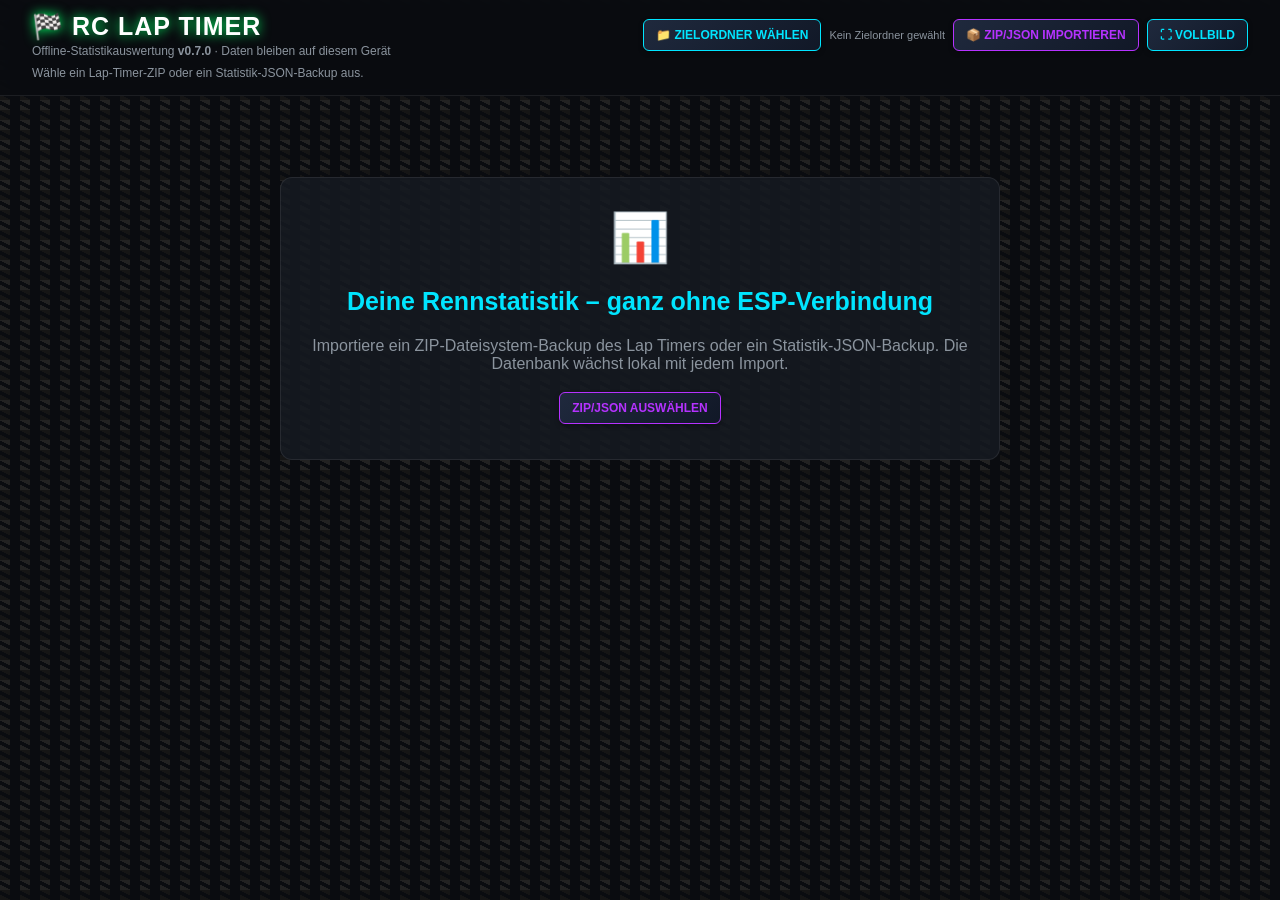
==== esp8266_rx/offline_stats/index.html @ e1d4abce "OfflineStats" ====
<!DOCTYPE html>
<html lang="de">
<head>
  <meta charset="UTF-8">
  <meta name="viewport" content="width=device-width, initial-scale=1">
  <meta name="theme-color" content="#0a0c10">
  <title>RC Lap Timer Pro – Offline-Statistik 0.7.0</title>
  <link rel="icon" href="data:image/svg+xml,<svg xmlns='http://www.w3.org/2000/svg' viewBox='0 0 100 100'><text y='.9em' font-size='90'>🏁</text></svg>">
  <link rel="stylesheet" href="../data/style.css?v=4.5.10">
  <link rel="stylesheet" href="offline_stats.css?v=0.7.0">
</head>
<body class="offline-app">
  <header class="offline-toolbar">
    <div>
      <h1>🏁 RC LAP TIMER</h1>
      <p>Offline-Statistikauswertung <strong>v0.7.0</strong> · Daten bleiben auf diesem Gerät</p>
    </div>
    <div class="offline-toolbar-actions">
      <button class="btn" id="chooseFolderButton" type="button">📁 Zielordner wählen</button>
      <span id="targetFolderName" class="offline-folder-name">Kein Zielordner gewählt</span>
      <label class="btn btn-purple" for="backupFileInput">📦 ZIP/JSON importieren</label>
      <input id="backupFileInput" type="file" accept=".zip,.json,application/zip,application/json">
      <button class="btn" id="fullscreenButton" type="button">⛶ Vollbild</button>
    </div>
    <div class="offline-status" id="offlineStatus" role="status" aria-live="polite">
      Wähle ein Lap-Timer-ZIP oder ein Statistik-JSON-Backup aus.
    </div>
  </header>

  <main>
    <div id="offlineWelcome" class="offline-welcome">
      <div class="offline-welcome-icon">📊</div>
      <h2>Deine Rennstatistik – ganz ohne ESP-Verbindung</h2>
      <p>Importiere ein ZIP-Dateisystem-Backup des Lap Timers oder ein Statistik-JSON-Backup. Die Datenbank wächst lokal mit jedem Import.</p>
      <label class="btn btn-purple" for="backupFileInput">ZIP/JSON auswählen</label>
    </div>

    <div id="statsOverviewModal" class="modal">
      <div class="modal-content offline-stats-content">
        <div class="offline-stats-heading">
          <h2>📊 STATISTIKEN &amp; RENN-HISTORIE</h2>
          <span id="offlineBackupSummary"></span>
        </div>

        <div id="statsStorageWarningBanner" class="storage-warning-banner" style="display:none;"></div>

        <div class="backup-bar offline-statbar">
          <div class="offline-track-filter">
            <label for="statsTrackFilterSelect">📍 STRECKE:</label>
            <select id="statsTrackFilterSelect" class="track-select-dropdown" onchange="onStatsTrackFilterChange(this.value)">
              <option value="all">🌍 Alle Strecken</option>
            </select>
          </div>
          <div id="statsDailyBestDisplay" class="offline-best-times">
            <div>🏆 Streckenrekord: <strong id="statsAllTimeBestVal">--:--</strong></div>
            <div>⏱️ Tagesbestzeit: <strong id="statsDailyBestVal">--:--</strong></div>
          </div>
        </div>

        <nav class="tab-container offline-tabs" aria-label="Statistikbereiche">
          <button class="tab-btn" id="tabRecordsBtn" onclick="switchStatsTab('records')">🏆 Rekorde</button>
          <button class="tab-btn active" id="tabDriversBtn" onclick="switchStatsTab('drivers')">👤 Fahrer</button>
          <button class="tab-btn" id="tabTrainingBtn" onclick="switchStatsTab('training')">🏁 Freies Training</button>
          <button class="tab-btn" id="tabQualiBtn" onclick="switchStatsTab('quali')">⏱️ Qualifying</button>
          <button class="tab-btn" id="tabRace_lapsBtn" onclick="switchStatsTab('race_laps')">🏎️ Rennen (Runden)</button>
          <button class="tab-btn" id="tabRace_timeBtn" onclick="switchStatsTab('race_time')">⏳ Rennen (Zeit)</button>
          <button class="tab-btn" id="tabDragBtn" onclick="switchStatsTab('drag')">⚡ Dragrace</button>
          <button class="tab-btn" id="tabGhostBtn" onclick="switchStatsTab('ghost')">👻 Ghost Battle</button>
        </nav>

        <section class="modal-body" id="statsTabRecords" style="display:none;"></section>
        <section class="modal-body" id="statsTabDrivers"></section>
        <section class="modal-body" id="statsTabTraining" style="display:none;"></section>
        <section class="modal-body" id="statsTabQuali" style="display:none;"></section>
        <section class="modal-body" id="statsTabRace_laps" style="display:none;"></section>
        <section class="modal-body" id="statsTabRace_time" style="display:none;"></section>
        <section class="modal-body" id="statsTabDrag" style="display:none;"></section>
        <section class="modal-body" id="statsTabGhost" style="display:none;"></section>
      </div>
    </div>

    <div id="statsModal" class="modal">
      <div class="modal-content">
        <div class="offline-profile-heading">
          <button class="btn" onclick="backToStatsOverview()">← Zur Statistik</button>
          <h2 id="statsModalTitle">Fahrer-Profil</h2>
          <button class="btn btn-purple" onclick="backToStatsOverview()">Zurück</button>
        </div>
        <div class="modal-body" id="driverProfileContent"></div>
      </div>
    </div>
  </main>

  <script src="../data/stats.js?v=4.5.10"></script>
  <script src="offline_stats.js?v=0.7.0"></script>
</body>
</html>
---- esp8266_rx/data/style.css ----
:root {
  --bg-dark: #0a0c10;
  --card-bg: rgba(22, 27, 34, 0.85);
  --card-border: rgba(255, 255, 255, 0.08);
  --neon-green: #00ff66;
  --neon-cyan: #00e5ff;
  --neon-orange: #ff9900;
  --neon-red: #ff3366;
  --neon-purple: #b532ff;
  --neon-gold: #ffd700;
  --text-main: #f0f6fc;
  --text-muted: #8b949e;
  --font-display: 'Orbitron', -apple-system, BlinkMacSystemFont, "Segoe UI", Roboto, sans-serif;
  --font-body: 'Rajdhani', -apple-system, BlinkMacSystemFont, "Segoe UI", Roboto, sans-serif;
}

* { box-sizing: border-box; }

body {
  font-family: var(--font-body);
  font-size: 16px;
  margin: 0;
  padding: 15px;
  background-color: var(--bg-dark);
  background-image: 
    linear-gradient(27deg, #151515 5px, transparent 5px),
    linear-gradient(207deg, #151515 5px, transparent 5px),
    linear-gradient(27deg, #222 5px, transparent 5px),
    linear-gradient(207deg, #222 5px, transparent 5px);
  background-size: 20px 20px;
  background-position: 0 0, 10px 10px, 0 10px, 10px 0;
  color: var(--text-main);
  text-align: center;
  min-height: 100vh;
  display: flex;
  flex-direction: column;
  overflow-x: hidden;
}

.main-wrapper {
  flex: 1;
  width: 100%;
  max-width: 950px;
  margin: 0 auto;
}

.hero-header {
  position: relative;
  width: 100%;
  margin: 0 auto 15px auto;
  border-radius: 12px;
  overflow: hidden;
  box-shadow: 0 8px 25px rgba(0, 0, 0, 0.7);
  border: 1px solid var(--card-border);
  background: linear-gradient(135deg, rgba(22, 27, 34, 0.95), rgba(10, 12, 16, 0.95));
  padding: 25px 15px;
}

h1 {
  font-family: var(--font-display);
  font-size: 2.2rem;
  font-weight: 900;
  margin: 0;
  color: #fff;
  text-transform: uppercase;
  letter-spacing: 2px;
  text-shadow: 0 0 12px var(--neon-green);
  display: flex;
  align-items: center;
  justify-content: center;
  gap: 10px;
  word-break: break-word;
}

.role-badge-bar {
  display: flex;
  justify-content: center;
  align-items: center;
  gap: 10px;
  margin-top: 8px;
  flex-wrap: wrap;
}

.role-pill {
  font-family: var(--font-display);
  font-size: 11px;
  padding: 4px 10px;
  border-radius: 20px;
  background: rgba(0, 229, 255, 0.15);
  border: 1px solid var(--neon-cyan);
  color: var(--neon-cyan);
  cursor: pointer;
  transition: all 0.2s;
}
.role-pill:hover {
  background: var(--neon-cyan);
  color: #000;
}

body.role-driver .admin-only {
  display: none !important;
}
body.role-admin .driver-only {
  display: none !important;
}

.driver-quick-panel {
  background: rgba(13, 17, 23, 0.75);
  border: 1px solid var(--neon-green);
  border-radius: 10px;
  padding: 12px 15px;
  margin-bottom: 12px;
  display: flex;
  flex-wrap: wrap;
  justify-content: center;
  align-items: center;
  text-align: center;
  gap: 12px;
}

.driver-quick-select {
  background: #0d1117;
  color: var(--neon-green);
  border: 1px solid var(--neon-green);
  padding: 8px 12px;
  border-radius: 6px;
  font-family: var(--font-display);
  font-size: 13px;
  font-weight: 700;
  cursor: pointer;
  min-width: 190px;
}

.role-choice-grid {
  display: grid;
  grid-template-columns: repeat(auto-fit, minmax(220px, 1fr));
  gap: 15px;
  margin-top: 15px;
}

.role-choice-card {
  background: #0d1117;
  border: 2px solid var(--card-border);
  border-radius: 12px;
  padding: 22px 15px;
  text-align: center;
  cursor: pointer;
  transition: all 0.25s ease;
}

.role-choice-card.driver-card {
  border-color: var(--neon-green);
  box-shadow: 0 0 15px rgba(0, 255, 102, 0.12);
}
.role-choice-card.driver-card:hover {
  background: rgba(0, 255, 102, 0.12);
  transform: translateY(-3px);
  box-shadow: 0 0 25px rgba(0, 255, 102, 0.35);
}

.role-choice-card.admin-card {
  border-color: var(--neon-cyan);
  box-shadow: 0 0 15px rgba(0, 229, 255, 0.12);
}
.role-choice-card.admin-card:hover {
  background: rgba(0, 229, 255, 0.12);
  transform: translateY(-3px);
  box-shadow: 0 0 25px rgba(0, 229, 255, 0.35);
}

/* ========================================================
   RENN-DASHBOARD (ECHTES OLED-SCHWARZ MIT LIVE-DATEN)
   ======================================================== */
#oledDimOverlay {
  display: none;
  position: fixed;
  inset: 0;
  background: #000000;
  z-index: 10000;
  flex-direction: column;
  justify-content: flex-start;
  align-items: center;
  user-select: none;
  padding: 20px 15px 35px 15px;
  overflow-y: auto;
}

.dimmer-back-btn {
  position: absolute;
  top: 15px;
  left: 15px;
  background: rgba(255, 255, 255, 0.08);
  border: 1px solid rgba(255, 255, 255, 0.18);
  border-radius: 8px;
  color: #bbb;
  padding: 7px 14px;
  font-family: var(--font-display);
  font-size: 13px;
  font-weight: 700;
  display: flex;
  align-items: center;
  gap: 6px;
  cursor: pointer;
  transition: all 0.2s ease;
  z-index: 10001;
}
.dimmer-back-btn:hover, .dimmer-back-btn:active {
  background: rgba(255, 255, 255, 0.2);
  color: #fff;
  border-color: rgba(255, 255, 255, 0.35);
  transform: translateX(-2px);
}
.dimmer-back-arrow {
  font-size: 18px;
  line-height: 1;
}

.dimmer-top {
  text-align: center;
  margin-top: 35px;
  margin-bottom: 15px;
  width: 100%;
}
.dimmer-track-record-banner {
  display: inline-flex;
  align-items: center;
  justify-content: center;
  gap: 8px;
  font-family: var(--font-display);
  font-size: 12px;
  padding: 4px 14px;
  border-radius: 20px;
  background: rgba(255, 215, 0, 0.12);
  border: 1px solid rgba(255, 215, 0, 0.45);
  color: var(--neon-gold);
  margin-bottom: 10px;
  box-shadow: 0 0 10px rgba(255, 215, 0, 0.15);
}
.dimmer-track-record-banner .track-record-label {
  font-weight: 700;
  text-transform: uppercase;
  letter-spacing: 1px;
}
.dimmer-track-record-banner .track-record-val {
  color: #fff;
  font-weight: 900;
}

.dimmer-mode-badge {
  display: inline-block;
  font-family: var(--font-display);
  font-size: 13px;
  font-weight: 900;
  letter-spacing: 2px;
  color: var(--neon-cyan);
  background: rgba(0, 229, 255, 0.1);
  border: 1px solid var(--neon-cyan);
  padding: 4px 14px;
  border-radius: 20px;
  text-transform: uppercase;
  margin-bottom: 10px;
}
.dimmer-top-stats {
  display: flex;
  justify-content: center;
  align-items: center;
  gap: 12px;
  flex-wrap: wrap;
}
.dimmer-top-stat-item {
  display: flex;
  flex-direction: column;
  align-items: center;
  background: rgba(255, 255, 255, 0.03);
  border: 1px solid rgba(255, 255, 255, 0.08);
  padding: 6px 14px;
  border-radius: 8px;
  min-width: 100px;
}
.dimmer-top-stat-label {
  font-size: 11px;
  color: var(--text-muted);
  text-transform: uppercase;
  letter-spacing: 1px;
  margin-bottom: 2px;
}
.dimmer-top-stat-val {
  font-family: var(--font-display);
  font-size: 18px;
  font-weight: 900;
}
.dimmer-top-stat-val.timer-val { color: var(--neon-cyan); font-size: 24px; }
.dimmer-top-stat-val.leader-val { color: var(--neon-orange); }
.dimmer-top-stat-val.best-val { color: var(--neon-purple); text-shadow: 0 0 10px rgba(181, 50, 255, 0.6); }

.dimmer-drivers-container {
  display: flex;
  width: 100%;
  max-width: 950px;
  justify-content: center;
  margin-top: 10px;
  gap: 15px;
}
.dimmer-drivers-container.single-driver {
  max-width: 440px;
}
.dimmer-driver-col {
  flex: 1;
  display: flex;
  flex-direction: column;
  align-items: center;
  min-width: 0;
  width: 100%;
}
.dimmer-divider {
  width: 1px;
  background: linear-gradient(to bottom, transparent, rgba(255, 255, 255, 0.15) 20%, rgba(255, 255, 255, 0.15) 80%, transparent);
  margin: 0 5px;
}

.dimmer-driver-header {
  display: flex;
  justify-content: space-between;
  align-items: center;
  width: 100%;
  max-width: 420px;
  margin-bottom: 10px;
  padding: 0 4px;
}
.dimmer-driver-name-box {
  display: flex;
  align-items: center;
  gap: 6px;
  overflow: hidden;
  text-overflow: ellipsis;
  white-space: nowrap;
}
.dimmer-driver-name {
  color: var(--neon-green);
  font-size: 17px;
  font-family: var(--font-display);
  font-weight: 700;
}
.dimmer-pos-badge {
  background: rgba(0, 255, 102, 0.15);
  border: 1px solid var(--neon-green);
  color: var(--neon-green);
  font-family: var(--font-display);
  font-size: 13px;
  font-weight: 900;
  padding: 2px 8px;
  border-radius: 6px;
}
.dimmer-status-pill {
  font-family: var(--font-display);
  font-size: 11px;
  font-weight: 900;
  letter-spacing: 0.5px;
  padding: 3px 8px;
  border-radius: 12px;
  text-transform: uppercase;
  background: rgba(255, 153, 0, 0.18);
  border: 1px solid var(--neon-orange);
  color: var(--neon-orange);
  display: inline-block;
  white-space: nowrap;
}
.dimmer-status-pill.status-box {
  background: rgba(255, 51, 102, 0.18);
  border-color: var(--neon-red);
  color: var(--neon-red);
}
.dimmer-status-pill.status-pause {
  background: rgba(0, 229, 255, 0.18);
  border-color: var(--neon-cyan);
  color: var(--neon-cyan);
}
.dimmer-status-pill.status-outlap {
  background: rgba(255, 215, 0, 0.18);
  border-color: var(--neon-gold);
  color: var(--neon-gold);
}

.dimmer-center {
  display: flex;
  flex-direction: column;
  gap: 12px;
  align-items: center;
  width: 100%;
}
.dimmer-time-box {
  text-align: center;
  background: rgba(255, 255, 255, 0.03);
  padding: 14px;
  border-radius: 12px;
  width: 100%;
  max-width: 420px;
  border: 1px solid rgba(255, 255, 255, 0.08);
}
.dimmer-time-box.last-lap-box {
  border-color: rgba(255, 255, 255, 0.15);
  background: rgba(255, 255, 255, 0.05);
}
.dimmer-label {
  font-size: 12px;
  color: var(--text-muted);
  text-transform: uppercase;
  letter-spacing: 1.5px;
  margin-bottom: 4px;
}
.dimmer-val {
  font-size: 36px;
  font-family: var(--font-display);
  font-weight: 900;
  line-height: 1.1;
  color: var(--text-main);
}
.dimmer-delta-val {
  font-size: 14px;
  font-weight: bold;
  margin-top: 5px;
  font-family: var(--font-display);
}

.dimmer-sectors {
  display: flex;
  gap: 8px;
  width: 100%;
  max-width: 420px;
  justify-content: center;
  margin-top: 15px;
}
.dimmer-sector-box {
  flex: 1;
  background: rgba(255, 255, 255, 0.03);
  border: 1px solid rgba(255, 255, 255, 0.08);
  border-radius: 8px;
  padding: 8px 4px;
  text-align: center;
  transition: all 0.3s;
}
.dimmer-sz-label {
  font-size: 11px;
  color: var(--text-muted);
  margin-bottom: 4px;
  text-transform: uppercase;
  letter-spacing: 1px;
}
.dimmer-sz-val {
  font-size: 15px;
  font-weight: bold;
  font-family: var(--font-display);
  color: var(--text-main);
}
.dimmer-sz-delta {
  font-size: 11px;
  font-family: var(--font-display);
  font-weight: 700;
  margin-top: 2px;
  min-height: 14px;
}
.dimmer-sz-delta.delta-purple {
  color: var(--neon-purple);
  text-shadow: 0 0 6px rgba(181, 50, 255, 0.6);
}
.dimmer-sz-delta.delta-green {
  color: var(--neon-green);
}
.dimmer-sz-delta.delta-orange {
  color: var(--neon-orange);
}
.dimmer-sz-delta.delta-red {
  color: var(--neon-red);
}

@media (max-width: 650px) {
  .dimmer-drivers-container.split-drivers {
    gap: 8px;
  }
  .dimmer-time-box {
    padding: 10px 6px;
  }
  .dimmer-val {
    font-size: 24px !important;
  }
  .dimmer-driver-name {
    font-size: 14px !important;
  }
  .dimmer-delta-val {
    font-size: 12px !important;
  }
  .dimmer-sz-val {
    font-size: 13px !important;
  }
}

/* ========================================================
   RENNLEITER DASHBOARD (GROSSBILD-LEADERBOARD TABELLE)
   ======================================================== */
.dimmer-leaderboard-container {
  width: 100%;
  max-width: 1250px;
  margin: 15px auto 0 auto;
}

.dimmer-table-responsive {
  width: 100%;
  overflow-x: auto;
  border-radius: 12px;
  border: 1px solid rgba(255, 255, 255, 0.12);
  background: rgba(13, 17, 23, 0.95);
  box-shadow: 0 0 35px rgba(0, 0, 0, 0.85);
}

.dimmer-leaderboard-table {
  width: 100%;
  border-collapse: collapse;
  text-align: center;
  font-family: var(--font-display);
}

.dimmer-leaderboard-table th {
  background: rgba(255, 255, 255, 0.05);
  color: var(--neon-cyan);
  padding: 13px 10px;
  font-size: 13px;
  letter-spacing: 1.5px;
  text-transform: uppercase;
  border-bottom: 2px solid rgba(0, 229, 255, 0.35);
  white-space: nowrap;
}

.dimmer-leaderboard-table td {
  padding: 12px 6px;
  border-bottom: 1px solid rgba(255, 255, 255, 0.06);
  font-size: 15px;
  vertical-align: middle;
  white-space: nowrap;
}

.dimmer-leaderboard-table tr:hover {
  background: rgba(255, 255, 255, 0.04);
}

.dimmer-pos-cell {
  font-weight: 900;
  font-size: 16px;
  font-family: var(--font-display);
}
.dimmer-pos-p1 {
  color: var(--neon-gold) !important;
  text-shadow: 0 0 10px rgba(255, 215, 0, 0.7);
}
.dimmer-pos-p2 {
  color: #e2e8f0 !important;
  text-shadow: 0 0 8px rgba(255, 255, 255, 0.6);
}
.dimmer-pos-p3 {
  color: #cd7f32 !important;
  text-shadow: 0 0 8px rgba(205, 127, 50, 0.6);
}

.dimmer-table-driver-box {
  text-align: left;
  line-height: 1.2;
}
.dimmer-table-driver-name {
  font-size: 16px;
  font-weight: 700;
  color: #fff;
}
.dimmer-table-driver-car {
  font-size: 12px;
  color: var(--text-muted);
}

.dimmer-table-empty {
  padding: 40px 15px;
  color: var(--text-muted);
  font-size: 16px;
  letter-spacing: 1px;
}

.card {
  background: var(--card-bg);
  backdrop-filter: blur(10px);
  padding: 18px;
  border-radius: 12px;
  width: 100%;
  margin: 15px auto;
  border: 1px solid var(--card-border);
  box-shadow: 0 10px 30px rgba(0, 0, 0, 0.5);
  overflow: hidden;
}

.table-responsive {
  width: 100%;
  overflow-x: auto;
  -webkit-overflow-scrolling: touch;
  margin-top: 5px;
}

.status-bar {
  display: grid;
  grid-template-columns: repeat(auto-fit, minmax(150px, 1fr));
  gap: 10px;
  font-family: var(--font-display);
  margin-bottom: 12px;
  background: rgba(0, 0, 0, 0.5);
  padding: 12px;
  border-radius: 8px;
  border: 1px solid rgba(255, 255, 255, 0.05);
}

.status-item {
  display: flex;
  flex-direction: column;
  align-items: center;
}

.status-label {
  font-size: 11px;
  color: var(--text-muted);
  letter-spacing: 1px;
  text-transform: uppercase;
}

.status-val {
  font-size: 18px;
  font-weight: 700;
  word-break: break-word;
}

/* --- GRAND PRIX CIRCUIT STARTAMPEL (WEBSITE STATUS HEARTBEAT) --- */
.startampel-container {
  display: inline-flex;
  align-items: center;
  justify-content: center;
  gap: 8px;
  cursor: default;
}

.startampel-housing {
  position: relative;
  width: 26px;
  height: 38px;
  background: #0d0d0f;
  border: 1px solid #2a2a30;
  border-radius: 4px;
  box-shadow: inset 0 0 4px #000, 0 2px 4px rgba(0,0,0,0.5);
  display: flex;
  flex-direction: column;
  justify-content: space-evenly;
  align-items: center;
  padding: 2px 3px;
  box-sizing: border-box;
}

/* Nieten in den 4 Ecken (Grand Prix Circuit Style) */
.startampel-housing::before,
.startampel-housing::after {
  content: '';
  position: absolute;
  width: 2px;
  height: 2px;
  background: #777;
  border-radius: 0.5px;
}
.startampel-housing::before { top: 1px; left: 1px; box-shadow: 20px 0 0 #777; }
.startampel-housing::after { bottom: 1px; left: 1px; box-shadow: 20px 0 0 #777; }

.startampel-row {
  display: flex;
  gap: 3px;
  justify-content: center;
  align-items: center;
}

.startampel-lamp {
  width: 7px;
  height: 7px;
  border-radius: 50%;
  box-sizing: border-box;
  transition: all 0.15s ease-in-out;
}

/* Inaktive Linsen (Dunkel mit dezentem Glanzpunkt) */
.startampel-lamp.lamp-red {
  background: radial-gradient(circle at 35% 35%, #551a1a 0%, #200505 85%);
  border: 1px solid #3a1010;
}
.startampel-lamp.lamp-yellow {
  background: radial-gradient(circle at 35% 35%, #554411 0%, #221a05 85%);
  border: 1px solid #3a3010;
}
.startampel-lamp.lamp-green {
  background: radial-gradient(circle at 35% 35%, #114422 0%, #051a08 85%);
  border: 1px solid #103a18;
}

/* Aktive Linsen (Glühend mit Reflex) */
.startampel-lamp.lamp-red.active {
  background: radial-gradient(circle at 35% 35%, #ffffff 0%, #ff5555 45%, #ff0000 100%);
  border: 1px solid #ff8888;
  box-shadow: 0 0 6px var(--neon-red), inset 0 0 2px #fff;
}
.startampel-lamp.lamp-yellow.active {
  background: radial-gradient(circle at 35% 35%, #ffffff 0%, #ffcc00 45%, #ff9900 100%);
  border: 1px solid #ffee88;
  box-shadow: 0 0 6px var(--neon-orange), inset 0 0 2px #fff;
  animation: ampel-yellow-blink 0.7s infinite alternate;
}
.startampel-lamp.lamp-green.active {
  background: radial-gradient(circle at 35% 35%, #ffffff 0%, #00ff66 45%, #00cc44 100%);
  border: 1px solid #88ffaa;
  box-shadow: 0 0 6px var(--neon-green), inset 0 0 2px #fff;
  animation: ampel-green-breathe 2s infinite ease-in-out;
}

@keyframes ampel-yellow-blink {
  0% { opacity: 0.35; }
  100% { opacity: 1; }
}

@keyframes ampel-green-breathe {
  0%, 100% { transform: scale(1); filter: brightness(1); }
  50% { transform: scale(1.1); filter: brightness(1.25); }
}

.startampel-text {
  font-size: 13px;
  font-weight: 700;
  letter-spacing: 0.5px;
  font-family: var(--font-display);
}
.startampel-text.status-green { color: var(--neon-green); text-shadow: 0 0 6px rgba(0,255,136,0.4); }
.startampel-text.status-yellow { color: var(--neon-orange); text-shadow: 0 0 6px rgba(255,153,0,0.4); }
.startampel-text.status-red { color: var(--neon-red); text-shadow: 0 0 6px rgba(255,68,68,0.4); }

.timer-display {
  color: var(--neon-cyan) !important;
  font-size: 24px !important;
  text-shadow: 0 0 8px var(--neon-cyan);
}

.track-record-bar {
  display: flex;
  justify-content: center;
  align-items: center;
  text-align: center;
  flex-wrap: wrap;
  gap: 12px;
  background: linear-gradient(90deg, rgba(181, 50, 255, 0.14), rgba(0, 229, 255, 0.08), rgba(255, 215, 0, 0.14));
  border: 1px solid rgba(255, 215, 0, 0.35);
  box-shadow: 0 0 15px rgba(255, 215, 0, 0.12);
  padding: 8px 16px;
  border-radius: 8px;
  margin-bottom: 14px;
  font-family: var(--font-display);
}

.track-record-title {
  font-size: 11px;
  letter-spacing: 1.5px;
  color: var(--neon-gold);
  font-weight: 700;
  text-shadow: 0 0 8px rgba(255, 215, 0, 0.5);
}

.track-record-value {
  font-size: 15px;
  font-weight: 700;
  color: #fff;
}

.pole-banner {
  background: linear-gradient(135deg, rgba(181, 50, 255, 0.25), rgba(0, 229, 255, 0.15));
  border: 1px solid var(--neon-purple);
  box-shadow: 0 0 20px rgba(181, 50, 255, 0.45);
  border-radius: 8px;
  padding: 12px 16px;
  margin-bottom: 15px;
  font-family: var(--font-display);
  animation: pulsePoleBanner 2.2s infinite ease-in-out;
}

.pole-banner-title {
  font-size: 12px;
  color: var(--neon-cyan);
  letter-spacing: 1.5px;
  margin-bottom: 4px;
}

.pole-banner-val {
  font-size: 19px;
  font-weight: 900;
  color: #fff;
  text-shadow: 0 0 10px var(--neon-purple);
}

@keyframes pulsePoleBanner {
  0%, 100% { box-shadow: 0 0 15px rgba(181, 50, 255, 0.35); }
  50% { box-shadow: 0 0 28px rgba(0, 229, 255, 0.65); }
}

.control-grid {
  display: grid;
  grid-template-columns: repeat(auto-fit, minmax(150px, 1fr));
  gap: 10px;
  margin-bottom: 15px;
}

.control-group {
  border: 1px solid var(--card-border);
  padding: 12px;
  border-radius: 8px;
  background: rgba(0, 0, 0, 0.3);
  display: flex;
  flex-direction: column;
  justify-content: space-between;
  gap: 6px;
}

.control-group-title {
  font-family: var(--font-display);
  font-size: 11px;
  color: var(--neon-cyan);
  letter-spacing: 1px;
}

.btn {
  font-family: var(--font-display);
  background: linear-gradient(135deg, #1f293d, #111827);
  color: var(--neon-cyan);
  border: 1px solid var(--neon-cyan);
  padding: 8px 12px;
  font-size: 12px;
  font-weight: 700;
  cursor: pointer;
  border-radius: 6px;
  margin: 3px;
  transition: all 0.2s ease;
  text-transform: uppercase;
  box-shadow: 0 2px 5px rgba(0,0,0,0.3);
  display: inline-block;
  word-break: break-word;
}

.btn:hover {
  transform: translateY(-2px);
  box-shadow: 0 0 10px var(--neon-cyan);
  background: var(--neon-cyan);
  color: #000;
}

.btn-danger { color: var(--neon-red); border-color: var(--neon-red); }
.btn-danger:hover { background: var(--neon-red); color: #fff; box-shadow: 0 0 10px var(--neon-red); }

.btn-warning { color: var(--neon-orange); border-color: var(--neon-orange); }
.btn-warning:hover { background: var(--neon-orange); color: #000; box-shadow: 0 0 10px var(--neon-orange); }

.btn-success { color: var(--neon-green); border-color: var(--neon-green); }
.btn-success:hover { background: var(--neon-green); color: #000; box-shadow: 0 0 10px var(--neon-green); }

.btn-purple { color: var(--neon-purple); border-color: var(--neon-purple); }
.btn-purple:hover { background: var(--neon-purple); color: #fff; box-shadow: 0 0 10px var(--neon-purple); }

.btn-ios { color: #e040fb; border-color: #e040fb; }
.btn-ios:hover { background: #e040fb; color: #fff; }

.btn-cyan { color: var(--neon-cyan); border-color: var(--neon-cyan); }
.btn-cyan:hover { background: var(--neon-cyan); color: #000; box-shadow: 0 0 10px var(--neon-cyan); }
.btn-red { color: var(--neon-red); border-color: var(--neon-red); }
.btn-red:hover { background: var(--neon-red); color: #fff; box-shadow: 0 0 10px var(--neon-red); }
.btn-orange { color: var(--neon-orange); border-color: var(--neon-orange); }
.btn-orange:hover { background: var(--neon-orange); color: #000; box-shadow: 0 0 10px var(--neon-orange); }
.btn-green { color: var(--neon-green); border-color: var(--neon-green); }
.btn-green:hover { background: var(--neon-green); color: #000; box-shadow: 0 0 10px var(--neon-green); }

.btn-icon { background: transparent; border: none; font-size: 16px; cursor: pointer; padding: 2px 5px; color: var(--text-muted); }
.btn-icon:hover { color: var(--neon-red); }

input[type="number"], input[type="text"] {
  padding: 6px 10px;
  border-radius: 6px;
  border: 1px solid #333;
  background: #0d1117;
  color: #fff;
  font-family: var(--font-body);
  font-size: 15px;
  text-align: center;
  max-width: 100%;
}

input[type="number"]:focus, input[type="text"]:focus {
  outline: none;
  border-color: var(--neon-cyan);
}

table { 
  width: 100%; 
  border-collapse: collapse; 
  margin-top: 5px; 
  table-layout: auto;
}
th, td { 
  padding: 10px 4px;
  border-bottom: 1px solid rgba(255,255,255,0.05); 
  text-align: center; 
  word-break: break-word; 
  font-size: 14px;
  transition: background-color 0.3s ease;
}

th.sortable {
  cursor: pointer;
  user-select: none;
  transition: background-color 0.2s, color 0.2s;
}
th.sortable:hover {
  background-color: rgba(0, 229, 255, 0.25);
  color: #fff;
}
th .sort-icon {
  font-size: 10px;
  margin-left: 4px;
  opacity: 0.6;
}
th.sortable:hover .sort-icon {
  opacity: 1;
}
tr:nth-child(even) { background-color: rgba(255, 255, 255, 0.02); }
tr:hover { background-color: rgba(255, 255, 255, 0.04); }

tr.my-selected-car-row {
  background-color: rgba(0, 255, 102, 0.08) !important;
  border-left: 3px solid var(--neon-green);
}

.driver-name { cursor: pointer; text-decoration: none; color: #fff; font-weight: 700; font-size: 16px; transition: color 0.2s; }
.driver-name:hover { color: var(--neon-green); text-shadow: 0 0 5px var(--neon-green); }

.recent-id-box { display: flex; justify-content: center; gap: 10px; margin-top: 10px; flex-wrap: wrap; }
.recent-item { padding: 8px 16px; background: #0d1117; color: var(--text-muted); border-radius: 6px; font-weight: bold; border: 1px solid #222; font-family: var(--font-display); }
.recent-item.active { background: rgba(255, 153, 0, 0.15); color: var(--neon-orange); border-color: var(--neon-orange); box-shadow: 0 0 8px rgba(255, 153, 0, 0.3); }

.pause-badge { color: var(--neon-orange); font-weight: bold; background: rgba(255, 152, 0, 0.15); padding: 3px 8px; border-radius: 4px; border: 1px solid var(--neon-orange); font-size: 12px; }
.pit-badge { color: var(--neon-cyan); font-weight: bold; background: rgba(0, 229, 255, 0.15); padding: 3px 8px; border-radius: 4px; border: 1px solid var(--neon-cyan); font-size: 12px; }
.outlap-badge { color: var(--neon-gold); font-weight: bold; background: rgba(255, 215, 0, 0.15); padding: 3px 8px; border-radius: 4px; border: 1px solid var(--neon-gold); font-size: 12px; text-transform: uppercase; letter-spacing: 0.5px; }

.drag-cell {
  display: flex;
  flex-direction: column;
  align-items: center;
  justify-content: center;
  gap: 2px;
}
.drag-split {
  font-size: 11px;
  color: var(--neon-cyan);
}
.drag-sector {
  font-size: 13px;
  font-weight: bold;
}

.sector-best-purple {
  color: var(--neon-purple) !important;
  font-weight: 700;
  text-shadow: 0 0 6px rgba(181, 50, 255, 0.6);
}
.sector-best-green {
  color: var(--neon-green) !important;
  font-weight: 700;
}
.sector-yellow {
  color: var(--neon-orange) !important;
  font-weight: 600;
}
.sector-cyan {
  color: var(--neon-cyan);
}

@keyframes sectorFlashPurple {
  0%, 100% { background-color: transparent; box-shadow: none; }
  12%, 38%, 65% { background-color: rgba(181, 50, 255, 0.42); box-shadow: inset 0 0 14px rgba(181, 50, 255, 0.75); }
  25%, 52%, 82% { background-color: rgba(181, 50, 255, 0.12); box-shadow: inset 0 0 4px rgba(181, 50, 255, 0.25); }
}

@keyframes sectorFlashGreen {
  0%, 100% { background-color: transparent; box-shadow: none; }
  12%, 38%, 65% { background-color: rgba(0, 255, 102, 0.38); box-shadow: inset 0 0 14px rgba(0, 255, 102, 0.7); }
  25%, 52%, 82% { background-color: rgba(0, 255, 102, 0.10); box-shadow: inset 0 0 4px rgba(0, 255, 102, 0.2); }
}

@keyframes sectorFlashYellow {
  0%, 100% { background-color: transparent; box-shadow: none; }
  12%, 38%, 65% { background-color: rgba(255, 153, 0, 0.38); box-shadow: inset 0 0 14px rgba(255, 153, 0, 0.7); }
  25%, 52%, 82% { background-color: rgba(255, 153, 0, 0.10); box-shadow: inset 0 0 4px rgba(255, 153, 0, 0.2); }
}

.sector-flash-purple {
  animation: sectorFlashPurple 4s ease-in-out forwards;
  border-radius: 4px;
}
.sector-flash-green {
  animation: sectorFlashGreen 4s ease-in-out forwards;
  border-radius: 4px;
}
.sector-flash-yellow {
  animation: sectorFlashYellow 4s ease-in-out forwards;
  border-radius: 4px;
}

.lap-time-purple {
  color: var(--neon-purple) !important;
  font-weight: 700;
  text-shadow: 0 0 6px rgba(181, 50, 255, 0.6);
}
.lap-time-green {
  color: var(--neon-green) !important;
  font-weight: 700;
}
.lap-time-neutral {
  color: var(--text-main) !important;
}

.modal { 
  display: none; 
  position: fixed; 
  z-index: 999; 
  left: 0; 
  top: 0; 
  width: 100%; 
  height: 100%; 
  background: rgba(0,0,0,0.85); 
  backdrop-filter: blur(5px); 
  overflow-y: auto; 
  padding: 10px; 
  -webkit-overflow-scrolling: touch;
}
.modal-content { 
  background: #161b22; 
  margin: 2vh auto; 
  padding: 18px; 
  border-radius: 12px; 
  width: 100%; 
  max-width: 820px; 
  max-height: 92vh; 
  display: flex; 
  flex-direction: column; 
  text-align: left; 
  border: 1px solid var(--card-border); 
  box-shadow: 0 10px 30px rgba(0,0,0,0.8); 
}

/* Speziell fuer Statistik- & Rekord-Modale: Mehr Breite und maximale vertikale Ausnutzung */
#statsOverviewModal .modal-content,
#statsModal .modal-content,
#trackRecordsModal .modal-content {
  max-width: 960px;
  max-height: 94vh;
}
.modal-content.theme-purple { border-color: var(--neon-purple) !important; box-shadow: 0 0 35px rgba(181, 50, 255, 0.45) !important; }
.modal-content.theme-danger { border-color: var(--neon-red) !important; box-shadow: 0 0 35px rgba(255, 51, 102, 0.45) !important; }
.modal-content.theme-orange { border-color: var(--neon-orange) !important; box-shadow: 0 0 35px rgba(255, 153, 0, 0.45) !important; }
.modal-content.theme-cyan   { border-color: var(--neon-cyan) !important; box-shadow: 0 0 35px rgba(0, 229, 255, 0.4) !important; }
.modal-content.theme-green  { border-color: var(--neon-green) !important; box-shadow: 0 0 35px rgba(0, 255, 102, 0.4) !important; }

/* QR-Code Modal */
#qrCodeContainer canvas,
#qrCodeContainer img {
  display: block;
  margin: 0 auto;
  border-radius: 4px;
}

.modal-body { 
  overflow-y: auto; 
  padding-right: 5px; 
  flex-grow: 1; 
  min-height: 120px;
  -webkit-overflow-scrolling: touch;
}
.modal-row { display: flex; justify-content: space-between; align-items: center; margin-bottom: 8px; gap: 5px; flex-wrap: wrap; }

.tts-filter-grid { display: grid; grid-template-columns: repeat(auto-fill, minmax(130px, 1fr)); gap: 8px; margin-top: 8px; }
.tts-filter-item { background: #0d1117; padding: 8px 10px; border-radius: 6px; border: 1px solid #222; font-size: 13px; display: flex; align-items: center; }
.tts-filter-item input { margin-right: 8px; transform: scale(1.2); cursor: pointer; }

.driver-select-card { background: #0d1117; border: 1px solid #222; padding: 12px 15px; border-radius: 8px; margin-bottom: 10px; cursor: pointer; display: flex; justify-content: space-between; align-items: center; transition: all 0.2s; flex-wrap: wrap; gap: 10px; }
.driver-select-card:hover { border-color: var(--neon-cyan); background: #161b22; transform: translateX(3px); }

.tab-container { display: flex; justify-content: center; gap: 6px; margin-bottom: 15px; border-bottom: 1px solid #222; padding-bottom: 10px; flex-wrap: wrap; }
.tab-btn { font-family: var(--font-display); background: #0d1117; color: var(--text-muted); border: 1px solid #333; padding: 7px 10px; border-radius: 6px; cursor: pointer; font-size: 11px; }
.tab-btn.active { background: var(--neon-cyan); color: #000; border-color: var(--neon-cyan); font-weight: bold; }

.session-card { background: #0d1117; border: 1px solid #222; border-left: 4px solid var(--neon-green); padding: 12px 15px; margin-bottom: 10px; border-radius: 6px; text-align: left; }
.session-card.quali { border-left-color: var(--neon-purple); }
.session-card.race { border-left-color: var(--neon-cyan); }
.session-card.drag { border-left-color: var(--neon-orange); }
.session-card.ghost { border-left-color: #d946ef; }
.session-card > div:first-child {cursor: pointer; transition: background-color 0.2s; border-radius: 4px; padding: 4px;}
.session-card > div:first-child:hover {background-color: rgba(255, 255, 255, 0.04);}
.session-details { display: none; margin-top: 10px; padding-top: 10px; border-top: 1px solid #222; }
.driver-lap-details { display: none; background: rgba(0,0,0,0.4); padding: 8px; border-radius: 6px; margin-top: 5px; }

.backup-bar {
  display: flex;
  justify-content: space-between;
  align-items: center;
  background: rgba(0, 0, 0, 0.4);
  padding: 10px 12px;
  border-radius: 8px;
  border: 1px solid #222;
  margin-bottom: 15px;
  flex-wrap: wrap;
  gap: 8px;
}

footer {
  max-width: 950px;
  width: 100%;
  margin: 20px auto 10px auto;
  padding: 15px;
  font-size: 13px;
  color: var(--text-muted);
  border-top: 1px solid var(--card-border);
  display: flex;
  flex-direction: column;
  gap: 4px;
  align-items: center;
}

/* --- STRECKEN-AUSWAHLLEISTE --- */
.track-selector-bar {
  display: flex;
  justify-content: space-between;
  align-items: center;
  background: rgba(0, 229, 255, 0.06);
  border: 1px solid rgba(0, 229, 255, 0.3);
  border-radius: 8px;
  padding: 10px 14px;
  margin-bottom: 12px;
  flex-wrap: wrap;
  gap: 10px;
}
.track-selector-left {
  display: flex;
  align-items: center;
  gap: 10px;
  flex-wrap: wrap;
}
.track-selector-label {
  font-family: var(--font-display);
  font-size: 12px;
  color: var(--neon-cyan);
  font-weight: 700;
  letter-spacing: 0.5px;
}
.track-select-dropdown {
  background: #0d1117;
  color: var(--neon-green);
  border: 1px solid var(--neon-cyan);
  padding: 6px 12px;
  border-radius: 6px;
  font-family: var(--font-display);
  font-size: 13px;
  font-weight: 700;
  cursor: pointer;
}
.track-select-dropdown:focus {
  outline: none;
  box-shadow: 0 0 8px rgba(0, 229, 255, 0.5);
}
.track-selector-actions {
  display: flex;
  align-items: center;
  gap: 6px;
}

/* --- SPEICHERPLATZ-WARNUNG --- */
.storage-warning-banner {
  padding: 10px 14px;
  border-radius: 8px;
  margin-bottom: 12px;
  font-family: var(--font-display);
  font-size: 12px;
  font-weight: 700;
  text-align: center;
  line-height: 1.4;
}
.storage-warning-yellow {
  background: rgba(255, 153, 0, 0.15);
  border: 1px solid var(--neon-orange);
  color: var(--neon-orange);
}
.storage-warning-red {
  background: rgba(255, 51, 102, 0.2);
  border: 2px solid var(--neon-red);
  color: var(--neon-red);
  box-shadow: 0 0 15px rgba(255, 51, 102, 0.4);
  animation: pulseCritical 1.6s infinite ease-in-out;
}
@keyframes pulseCritical {
  0%, 100% { box-shadow: 0 0 10px rgba(255, 51, 102, 0.3); }
  50% { box-shadow: 0 0 22px rgba(255, 51, 102, 0.75); }
}

/* --- FAHRER-BESTZEITEN JE STRECKE & SESSION-SPRUNG --- */
.driver-pb-track-grid {
  display: grid;
  grid-template-columns: repeat(auto-fill, minmax(210px, 1fr));
  gap: 10px;
  margin-bottom: 15px;
}
.driver-pb-track-card {
  background: #0d1117;
  border: 1px solid rgba(0, 229, 255, 0.25);
  border-left: 3px solid var(--neon-purple);
  border-radius: 8px;
  padding: 10px 12px;
  cursor: pointer;
  transition: all 0.2s ease;
}
.driver-pb-track-card:hover {
  border-color: var(--neon-purple);
  background: rgba(181, 50, 255, 0.1);
  transform: translateY(-2px);
  box-shadow: 0 4px 12px rgba(181, 50, 255, 0.25);
}
.session-track-pill {
  display: inline-block;
  font-size: 11px;
  font-family: var(--font-display);
  color: var(--neon-cyan);
  background: rgba(0, 229, 255, 0.12);
  border: 1px solid rgba(0, 229, 255, 0.35);
  padding: 2px 8px;
  border-radius: 12px;
  margin-left: 8px;
}
.driver-track-pb-pill {
  display: inline-flex;
  align-items: center;
  gap: 5px;
  background: rgba(181, 50, 255, 0.12);
  border: 1px solid rgba(181, 50, 255, 0.45);
  color: var(--text-main);
  padding: 3px 8px;
  border-radius: 6px;
  font-size: 12px;
  cursor: pointer;
  transition: all 0.2s;
  margin: 2px;
}
.driver-track-pb-pill:hover {
  background: var(--neon-purple);
  color: #fff;
  box-shadow: 0 0 8px var(--neon-purple);
}
@keyframes sessionHighlightGlow {
  0%, 100% { box-shadow: none; }
  25%, 75% { box-shadow: 0 0 20px var(--neon-cyan); border-color: var(--neon-cyan); }
}
.session-highlight-flash {
  animation: sessionHighlightGlow 2.5s ease-in-out;
}


/* --- ZWEIZEILIGE STRECKENREKORD & TAGESBESTZEIT LEISTE + TOP 5 MODAL --- */
.track-record-bar {
  flex-direction: column;
  gap: 8px;
  padding: 10px 16px;
}
.track-record-header {
  display: flex;
  justify-content: space-between;
  align-items: center;
  width: 100%;
  border-bottom: 1px solid rgba(255, 255, 255, 0.08);
  padding-bottom: 6px;
  flex-wrap: wrap;
  gap: 8px;
}
.track-record-track-badge {
  font-size: 12px;
  color: var(--text-muted);
  letter-spacing: 1px;
}
.track-top5-btn {
  background: rgba(0, 229, 255, 0.12);
  border: 1px solid var(--neon-cyan);
  color: var(--neon-cyan);
  font-family: var(--font-display);
  font-size: 11px;
  font-weight: 700;
  padding: 4px 10px;
  border-radius: 6px;
  cursor: pointer;
  transition: all 0.2s ease;
}
.track-top5-btn:hover {
  background: var(--neon-cyan);
  color: #000;
  box-shadow: 0 0 10px var(--neon-cyan);
}
.track-record-rows {
  display: flex;
  flex-direction: column;
  gap: 6px;
  width: 100%;
  cursor: pointer;
}
.track-record-row {
  display: flex;
  justify-content: space-between;
  align-items: center;
  flex-wrap: wrap;
  gap: 8px;
  padding: 4px 8px;
  border-radius: 6px;
  background: rgba(0, 0, 0, 0.35);
}
.track-record-row-label {
  font-size: 12px;
  font-weight: 700;
  letter-spacing: 1px;
  color: var(--neon-gold);
}
.track-record-row-val {
  font-size: 14px;
  font-weight: 700;
  color: #fff;
}
.dimmer-track-record-banner {
  flex-direction: column;
  gap: 4px;
  padding: 6px 16px;
  border-radius: 12px;
}
.dimmer-record-line {
  display: flex;
  align-items: center;
  justify-content: center;
  gap: 6px;
  flex-wrap: wrap;
}
.top5-section-card {
  background: #0d1117;
  border-radius: 8px;
  padding: 12px;
  margin-bottom: 14px;
  border: 1px solid rgba(255, 255, 255, 0.1);
  text-align: left;
}
.top5-entry-row {
  display: flex;
  justify-content: space-between;
  align-items: center;
  padding: 7px 10px;
  border-bottom: 1px solid rgba(255, 255, 255, 0.06);
  gap: 8px;
}
.top5-entry-row:last-child {
  border-bottom: none;
}
.top5-entry-row.clickable {
  cursor: pointer;
  transition: background 0.15s ease, transform 0.1s ease;
}
.top5-entry-row.clickable:hover {
  background: rgba(0, 229, 255, 0.08) !important;
}
.top5-rank-badge {
  font-family: var(--font-display);
  font-weight: 900;
  font-size: 13px;
  min-width: 34px;
  display: inline-block;
}
.top5-rank-1 { color: var(--neon-gold); text-shadow: 0 0 6px rgba(255, 215, 0, 0.6); }
.top5-rank-2 { color: var(--neon-cyan); text-shadow: 0 0 6px rgba(0, 229, 255, 0.6); }
.top5-rank-3 { color: var(--neon-purple); text-shadow: 0 0 6px rgba(181, 50, 255, 0.6); }
.top5-rank-other { color: var(--text-muted); }
.top5-del-btn {
  background: rgba(255, 51, 102, 0.15);
  border: 1px solid var(--neon-red);
  color: var(--neon-red);
  border-radius: 5px;
  padding: 2px 7px;
  font-size: 11px;
  cursor: pointer;
  transition: all 0.2s ease;
}
.top5-del-btn:hover {
  background: var(--neon-red);
  color: #fff;
  box-shadow: 0 0 8px var(--neon-red);
}

/* --- RESPONSIVES SMARTPHONE QUERFORMAT (LANDSCAPE) FUER MODALS & STATISTIKEN --- */
@media (max-height: 600px) {
  .modal {
    padding: 4px;
  }
  .modal-content {
    margin: 1vh auto;
    padding: 10px 14px;
    max-height: 98vh;
    border-radius: 8px;
  }
  #statsOverviewModal .modal-content,
  #statsModal .modal-content,
  #trackRecordsModal .modal-content {
    max-height: 98vh;
    padding: 8px 12px;
  }
  
  /* Header-Zeile kompakter */
  .modal-content > div:first-child {
    margin-bottom: 6px !important;
    padding-bottom: 4px !important;
  }
  .modal-content h3 {
    font-size: 14px !important;
  }
  
  /* Filter- & Backup-Leiste einzeilig/kompakt halten */
  .backup-bar {
    padding: 4px 8px;
    margin-bottom: 6px;
    gap: 6px;
    font-size: 11px;
  }
  
  /* Tabs im Querformat als horizontal wischbare Leiste statt 3 Zeilen Umbruch */
  .tab-container {
    display: flex;
    flex-wrap: nowrap;
    overflow-x: auto;
    justify-content: flex-start;
    gap: 4px;
    margin-bottom: 6px;
    padding-bottom: 4px;
    -webkit-overflow-scrolling: touch;
    scrollbar-width: thin;
  }
  .tab-btn {
    white-space: nowrap;
    padding: 4px 8px;
    font-size: 11px;
    flex-shrink: 0;
  }
  
  /* Footer mit Schliessen-Button platzsparend */
  .modal-content > div:last-child {
    margin-top: 6px !important;
    padding-top: 6px !important;
  }
  .modal-content > div:last-child .btn {
    padding: 5px 12px;
    font-size: 12px;
  }
  
  /* Maximaler Platz fuer den eigentlichen Inhalt */
  .modal-body {
    flex-grow: 1;
    min-height: 160px;
    padding-right: 4px;
  }
  
  .session-card {
    padding: 8px 10px;
    margin-bottom: 6px;
  }
  .driver-select-card {
    padding: 8px 10px;
    margin-bottom: 6px;
  }
}

/* --- GEISTERJAGD (GHOST HUNT) STYLES --- */
.ghost-beaten-banner {
  background: linear-gradient(135deg, rgba(181, 50, 255, 0.35), rgba(255, 215, 0, 0.25));
  border: 1px solid var(--neon-purple);
  box-shadow: 0 0 25px rgba(181, 50, 255, 0.6);
  border-radius: 8px;
  padding: 12px 16px;
  margin-bottom: 15px;
  text-align: center;
  animation: ghostBeatenPulse 1.2s infinite alternate;
}
@keyframes ghostBeatenPulse {
  from { box-shadow: 0 0 15px rgba(181, 50, 255, 0.4); transform: scale(1); }
  to { box-shadow: 0 0 30px rgba(255, 215, 0, 0.7); transform: scale(1.01); }
}
.ghost-beaten-title {
  font-size: 13px;
  color: #ffd700;
  letter-spacing: 2px;
  font-weight: 800;
  margin-bottom: 4px;
}
.ghost-beaten-val {
  font-size: 22px;
  font-weight: 900;
  color: #fff;
  text-shadow: 0 0 12px var(--neon-purple);
}

.ghost-hud {
  margin-bottom: 16px;
}
#ghostHudSlotDimmer {
  width: 100%;
  max-width: 960px;
  margin: 10px auto 15px auto;
  padding: 0 12px;
  box-sizing: border-box;
}
#ghostHudSlotDimmer .ghost-card {
  background: #000000;
  border-width: 2px;
}
#ghostHudSlotDimmer .ghost-target-card {
  cursor: pointer !important;
  pointer-events: auto !important;
  touch-action: manipulation;
  -webkit-tap-highlight-color: rgba(181, 50, 255, 0.4);
}
#ghostHudSlotDimmer .ghost-target-card:active {
  transform: scale(0.98);
  border-color: var(--neon-purple);
  box-shadow: 0 0 20px rgba(181, 50, 255, 0.6);
}
#ghostHudSlotDimmer .ghost-time-val {
  font-size: 38px;
}
.ghost-card-wrapper {
  display: grid;
  grid-template-columns: 1fr 1fr;
  gap: 12px;
}
@media (max-width: 680px) {
  .ghost-card-wrapper {
    grid-template-columns: 1fr;
  }
}
.ghost-card {
  background: rgba(13, 17, 23, 0.85);
  border-radius: 10px;
  padding: 14px;
  position: relative;
  overflow: hidden;
}
.ghost-target-card {
  border: 1px solid rgba(181, 50, 255, 0.4);
  box-shadow: inset 0 0 15px rgba(181, 50, 255, 0.1);
  cursor: pointer;
  transition: transform 0.15s ease, border-color 0.15s ease, box-shadow 0.15s ease;
}
.ghost-target-card:hover {
  border-color: var(--neon-purple);
  box-shadow: 0 0 16px rgba(181, 50, 255, 0.45), inset 0 0 15px rgba(181, 50, 255, 0.2);
  transform: translateY(-2px);
}
.ghost-hunter-card {
  border: 1px solid rgba(0, 229, 255, 0.4);
  box-shadow: inset 0 0 15px rgba(0, 229, 255, 0.1);
}
.ghost-card-header {
  display: flex;
  align-items: center;
  gap: 10px;
  margin-bottom: 8px;
}
.ghost-icon {
  font-size: 26px;
}
.ghost-card-subtitle {
  font-size: 11px;
  color: var(--text-muted);
  letter-spacing: 1px;
  text-transform: uppercase;
  font-family: var(--font-display);
}
.ghost-card-title {
  font-size: 16px;
  font-weight: bold;
  color: var(--text-main);
}
.ghost-time-box {
  display: flex;
  align-items: baseline;
  gap: 12px;
  margin-bottom: 10px;
  flex-wrap: wrap;
}
.ghost-time-val {
  font-family: monospace;
  font-size: 32px;
  font-weight: 900;
  color: var(--neon-cyan);
}
.ghost-target-card .ghost-time-val {
  color: var(--neon-purple);
  text-shadow: 0 0 10px rgba(181, 50, 255, 0.5);
}
.ghost-delta-pill {
  font-family: monospace;
  font-size: 20px;
  font-weight: 900;
  padding: 3px 10px;
  border-radius: 6px;
  letter-spacing: 0.5px;
}
.ghost-delta-minus {
  background: rgba(0, 255, 102, 0.18);
  color: var(--neon-green);
  border: 1px solid var(--neon-green);
  text-shadow: 0 0 8px rgba(0, 255, 102, 0.6);
  animation: deltaPop 0.3s ease-out;
}
.ghost-delta-plus {
  background: rgba(255, 51, 85, 0.18);
  color: var(--neon-red);
  border: 1px solid var(--neon-red);
  text-shadow: 0 0 8px rgba(255, 51, 85, 0.6);
  animation: deltaPop 0.3s ease-out;
}
@keyframes deltaPop {
  0% { transform: scale(0.85); opacity: 0.5; }
  50% { transform: scale(1.1); }
  100% { transform: scale(1); opacity: 1; }
}
.ghost-sectors-mini {
  display: flex;
  gap: 10px;
  font-size: 11px;
  color: var(--text-muted);
  font-family: monospace;
  flex-wrap: wrap;
}
.ghost-sectors-grid {
  display: grid;
  grid-template-columns: repeat(4, 1fr);
  gap: 6px;
}
.ghost-sector-cell {
  background: rgba(255, 255, 255, 0.03);
  border: 1px solid rgba(255, 255, 255, 0.08);
  border-radius: 6px;
  padding: 6px 4px;
  text-align: center;
  transition: all 0.2s ease-out;
}
.ghost-sec-lbl {
  display: block;
  font-size: 10px;
  color: var(--text-muted);
  font-family: var(--font-display);
}
.ghost-sec-val {
  display: block;
  font-size: 14px;
  font-weight: bold;
  font-family: monospace;
  color: var(--text-main);
}
.ghost-sec-delta {
  display: block;
  font-size: 11px;
  font-weight: bold;
  font-family: monospace;
  min-height: 14px;
}
---- esp8266_rx/offline_stats/offline_stats.css ----
body.offline-app {
  display: block;
  min-height: 100vh;
  padding: 0;
  text-align: left;
}

.offline-toolbar {
  position: sticky;
  top: 0;
  z-index: 20;
  display: grid;
  grid-template-columns: minmax(0, 1fr) auto;
  gap: 8px 18px;
  align-items: center;
  padding: 12px clamp(12px, 3vw, 32px);
  background: rgba(10, 12, 16, 0.96);
  border-bottom: 1px solid var(--card-border);
  backdrop-filter: blur(12px);
}

.offline-toolbar h1 {
  justify-content: flex-start;
  font-size: clamp(18px, 3vw, 25px);
  letter-spacing: 1px;
}

.offline-toolbar p {
  margin: 3px 0 0;
  color: var(--text-muted);
  font-size: 12px;
}

.offline-toolbar-actions {
  display: flex;
  gap: 8px;
  align-items: center;
}

.offline-toolbar-actions .btn,
.offline-toolbar-actions label {
  margin: 0;
  white-space: nowrap;
}

.offline-folder-name {
  max-width: 180px;
  overflow: hidden;
  color: var(--text-muted);
  font-size: 11px;
  text-overflow: ellipsis;
  white-space: nowrap;
}

#backupFileInput {
  position: absolute;
  width: 1px;
  height: 1px;
  overflow: hidden;
  clip: rect(0, 0, 0, 0);
  white-space: nowrap;
  clip-path: inset(50%);
}

#backupFileInput:focus-visible + .btn {
  outline: 2px solid var(--neon-cyan);
  outline-offset: 3px;
}

.offline-status {
  grid-column: 1 / -1;
  min-height: 17px;
  color: var(--text-muted);
  font-size: 12px;
}

.offline-status[data-state="error"] {
  color: var(--neon-red);
}

.offline-status[data-state="success"] {
  color: var(--neon-green);
}

.offline-welcome {
  max-width: 720px;
  margin: 9vh auto;
  padding: 32px 20px;
  text-align: center;
  background: var(--card-bg);
  border: 1px solid var(--card-border);
  border-radius: 12px;
}

.offline-welcome[hidden] {
  display: none;
}

.offline-welcome-icon {
  font-size: 48px;
}

.offline-welcome h2 {
  color: var(--neon-cyan);
  font-family: var(--font-display);
  font-size: clamp(18px, 4vw, 25px);
}

.offline-welcome p {
  color: var(--text-muted);
}

#statsOverviewModal.modal {
  position: static;
  width: 100%;
  height: auto;
  padding: 0;
  overflow: visible;
  background: none;
  backdrop-filter: none;
}

#statsOverviewModal .offline-stats-content {
  width: 100%;
  max-width: none;
  max-height: none;
  margin: 0;
  padding: 16px clamp(10px, 2vw, 24px) 28px;
  border: 0;
  border-radius: 0;
  box-shadow: none;
  background: transparent;
}

.offline-stats-heading,
.offline-profile-heading {
  display: flex;
  align-items: center;
  justify-content: space-between;
  gap: 12px;
  margin-bottom: 12px;
}

.offline-stats-heading h2,
.offline-profile-heading h2 {
  margin: 0;
  color: var(--neon-green);
  font-family: var(--font-display);
  font-size: clamp(16px, 2.5vw, 22px);
}

.offline-stats-heading span {
  color: var(--text-muted);
  font-size: 12px;
  text-align: right;
}

.offline-statbar {
  justify-content: space-between;
  gap: 12px 24px;
}

.offline-track-filter {
  display: flex;
  align-items: center;
  gap: 8px;
}

.offline-track-filter label {
  color: var(--neon-cyan);
  font-size: 12px;
  font-weight: bold;
  white-space: nowrap;
}

.offline-best-times {
  display: flex;
  flex-wrap: wrap;
  gap: 8px 24px;
  color: var(--text-muted);
  font-size: 12px;
}

.offline-best-times strong {
  color: var(--neon-green);
}

.offline-tabs {
  overflow-x: auto;
  flex-wrap: nowrap;
}

.offline-tabs .tab-btn {
  flex: 0 0 auto;
  white-space: nowrap;
}

#statsModal.modal {
  z-index: 30;
}

#statsModal .modal-content {
  max-width: 1200px;
  max-height: 96vh;
}

.offline-profile-heading .btn {
  margin: 0;
  white-space: nowrap;
}

.offline-profile-heading h2 {
  text-align: center;
}

@media (max-width: 680px) {
  .offline-toolbar {
    grid-template-columns: 1fr;
  }

  .offline-toolbar-actions {
    justify-content: flex-start;
    flex-wrap: wrap;
  }

  .offline-stats-heading,
  .offline-profile-heading {
    align-items: flex-start;
  }

  .offline-profile-heading {
    flex-wrap: wrap;
  }

  .offline-profile-heading h2 {
    order: -1;
    width: 100%;
    text-align: left;
  }
}
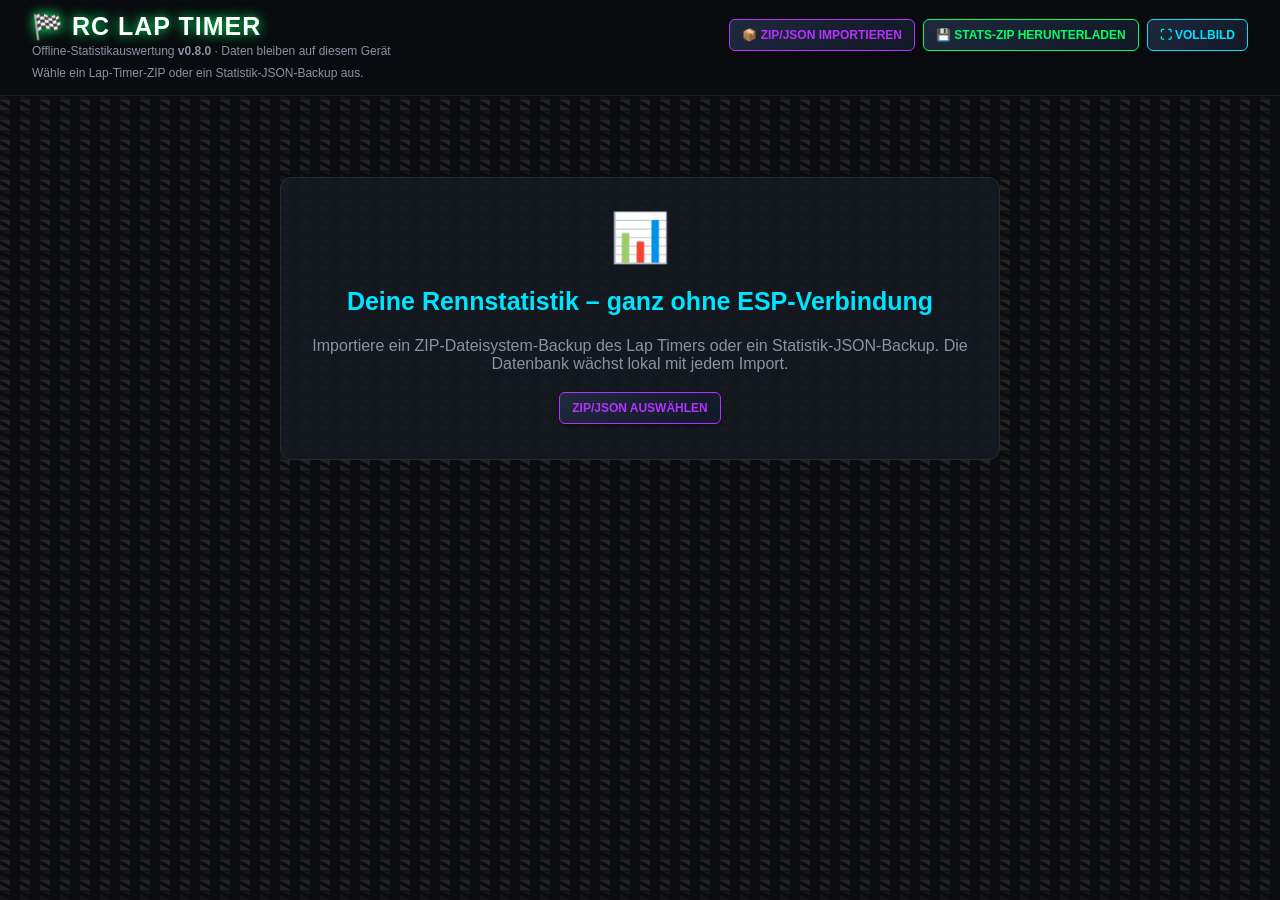
==== commit c737b3c3: "improvements. zip import and export" ====
--- a/esp8266_rx/offline_stats/index.html
+++ b/esp8266_rx/offline_stats/index.html
@@ -4,22 +4,21 @@
   <meta charset="UTF-8">
   <meta name="viewport" content="width=device-width, initial-scale=1">
   <meta name="theme-color" content="#0a0c10">
-  <title>RC Lap Timer Pro – Offline-Statistik 0.7.0</title>
+  <title>RC Lap Timer Pro – Offline-Statistik 0.8.0</title>
   <link rel="icon" href="data:image/svg+xml,<svg xmlns='http://www.w3.org/2000/svg' viewBox='0 0 100 100'><text y='.9em' font-size='90'>🏁</text></svg>">
   <link rel="stylesheet" href="../data/style.css?v=4.5.10">
-  <link rel="stylesheet" href="offline_stats.css?v=0.7.0">
+  <link rel="stylesheet" href="offline_stats.css?v=0.8.0">
 </head>
 <body class="offline-app">
   <header class="offline-toolbar">
     <div>
       <h1>🏁 RC LAP TIMER</h1>
-      <p>Offline-Statistikauswertung <strong>v0.7.0</strong> · Daten bleiben auf diesem Gerät</p>
+      <p>Offline-Statistikauswertung <strong>v0.8.0</strong> · Daten bleiben auf diesem Gerät</p>
     </div>
     <div class="offline-toolbar-actions">
-      <button class="btn" id="chooseFolderButton" type="button">📁 Zielordner wählen</button>
-      <span id="targetFolderName" class="offline-folder-name">Kein Zielordner gewählt</span>
       <label class="btn btn-purple" for="backupFileInput">📦 ZIP/JSON importieren</label>
       <input id="backupFileInput" type="file" accept=".zip,.json,application/zip,application/json">
+      <button class="btn btn-green" id="exportDatabaseButton" type="button" disabled>💾 Stats-ZIP herunterladen</button>
       <button class="btn" id="fullscreenButton" type="button">⛶ Vollbild</button>
     </div>
     <div class="offline-status" id="offlineStatus" role="status" aria-live="polite">
@@ -92,6 +91,6 @@
   </main>
 
   <script src="../data/stats.js?v=4.5.10"></script>
-  <script src="offline_stats.js?v=0.7.0"></script>
+  <script src="offline_stats.js?v=0.8.0"></script>
 </body>
 </html>
--- a/esp8266_rx/offline_stats/offline_stats.css
+++ b/esp8266_rx/offline_stats/offline_stats.css
@@ -40,15 +40,6 @@
 .offline-toolbar-actions .btn,
 .offline-toolbar-actions label {
   margin: 0;
-  white-space: nowrap;
-}
-
-.offline-folder-name {
-  max-width: 180px;
-  overflow: hidden;
-  color: var(--text-muted);
-  font-size: 11px;
-  text-overflow: ellipsis;
   white-space: nowrap;
 }
 
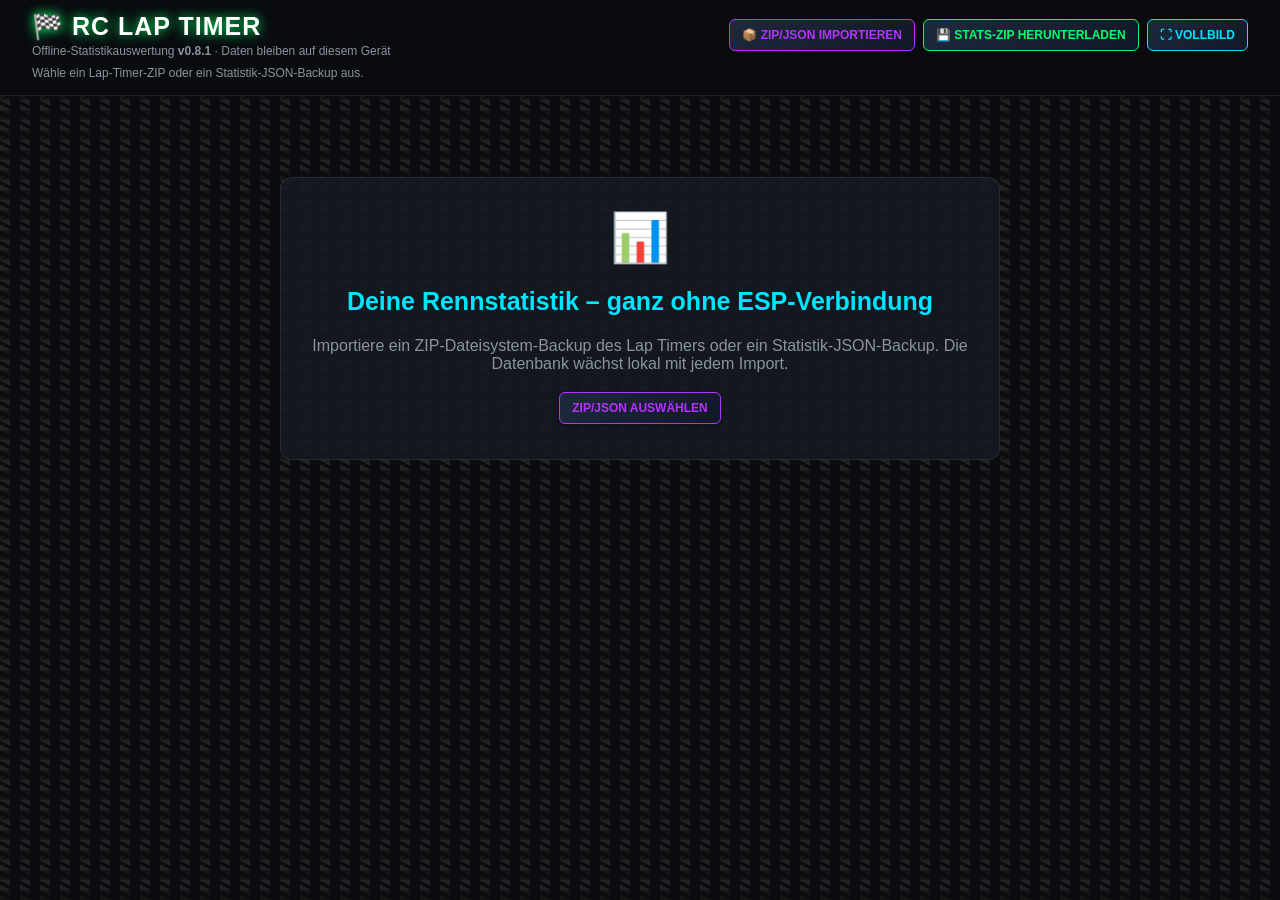
==== commit 9965b07d: "Car-IDs und Autonamen nun getrennt handelbar" ====
--- a/esp8266_rx/offline_stats/index.html
+++ b/esp8266_rx/offline_stats/index.html
@@ -4,16 +4,16 @@
   <meta charset="UTF-8">
   <meta name="viewport" content="width=device-width, initial-scale=1">
   <meta name="theme-color" content="#0a0c10">
-  <title>RC Lap Timer Pro – Offline-Statistik 0.8.0</title>
+  <title>RC Lap Timer Pro – Offline-Statistik 0.8.1</title>
   <link rel="icon" href="data:image/svg+xml,<svg xmlns='http://www.w3.org/2000/svg' viewBox='0 0 100 100'><text y='.9em' font-size='90'>🏁</text></svg>">
-  <link rel="stylesheet" href="../data/style.css?v=4.5.10">
+  <link rel="stylesheet" href="../data/style.css?v=4.5.11">
   <link rel="stylesheet" href="offline_stats.css?v=0.8.0">
 </head>
 <body class="offline-app">
   <header class="offline-toolbar">
     <div>
       <h1>🏁 RC LAP TIMER</h1>
-      <p>Offline-Statistikauswertung <strong>v0.8.0</strong> · Daten bleiben auf diesem Gerät</p>
+      <p>Offline-Statistikauswertung <strong>v0.8.1</strong> · Daten bleiben auf diesem Gerät</p>
     </div>
     <div class="offline-toolbar-actions">
       <label class="btn btn-purple" for="backupFileInput">📦 ZIP/JSON importieren</label>
@@ -90,7 +90,7 @@
     </div>
   </main>
 
-  <script src="../data/stats.js?v=4.5.10"></script>
-  <script src="offline_stats.js?v=0.8.0"></script>
+  <script src="../data/stats.js?v=4.5.11"></script>
+  <script src="offline_stats.js?v=0.8.1"></script>
 </body>
 </html>
